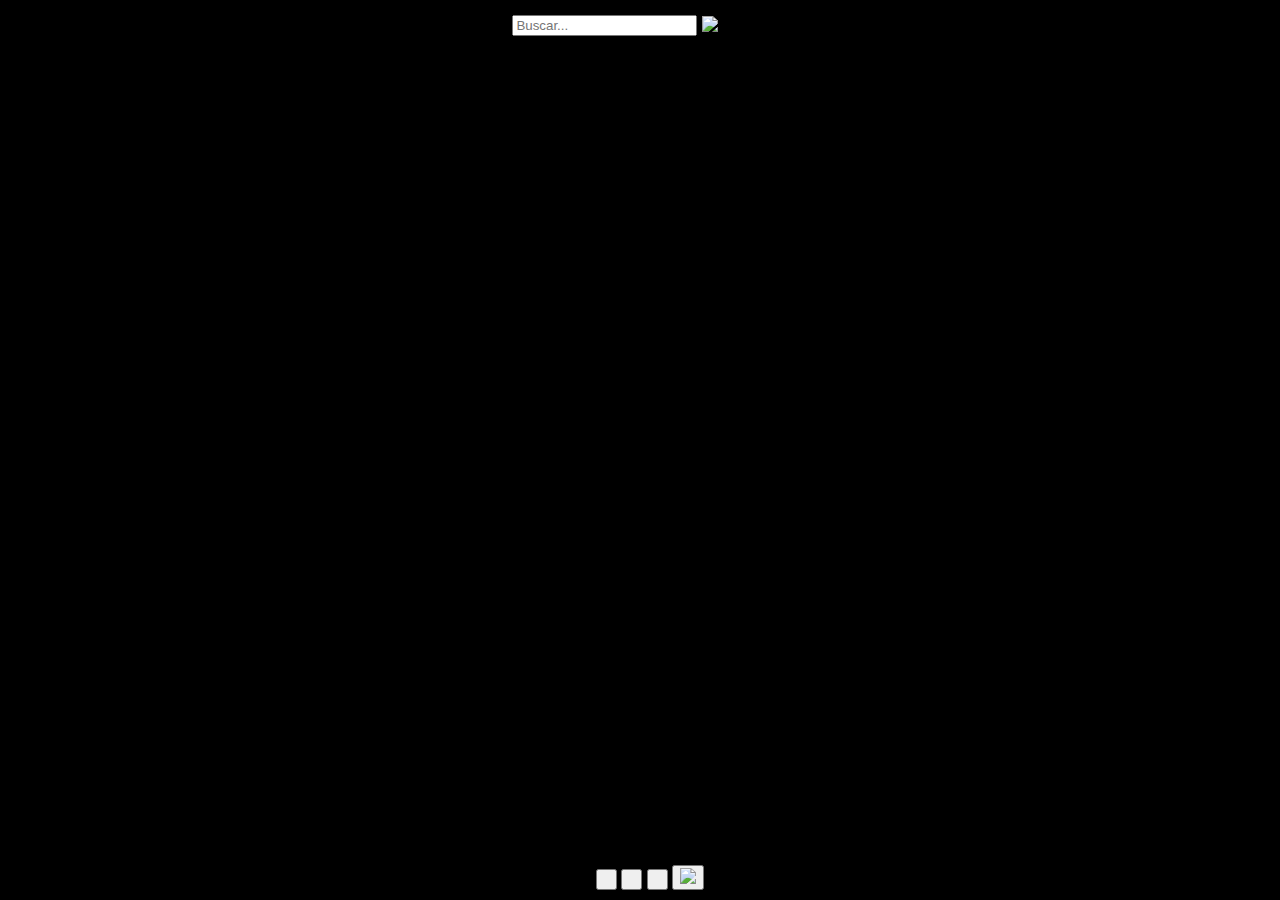
==== busca.html @ 0e252193 "thkjmsfrunm j t6dh" ====
<!DOCTYPE html>
<html lang="pt-br">
<head>
    <meta charset="UTF-8">
    <meta name="viewport" content="width=device-width, initial-scale=1.0">
    <title>Meu Site</title>
    <style>
        body {
            background-color:#000000;
            background-size: cover; 
            background-position: center; 
            height: 800px; 
            width: 100%;
            font-family: Arial, sans-serif;
            margin: 0;
            padding: 0;
        }
        header {
            background-color: #000000;
            color: #fff;
            padding: 5px;
            text-align: center;
        }
        nav {
            background-color: #000000;
            padding: 5px;
            text-align: center;
        }
        
        section {
            padding: 20px;
        }
        footer {
            background-color: #000000;
            color: #aa0000;
            text-align: center;
            padding: 10px;
            position: fixed;
            bottom: 0;
            width: 100%;
        }
        .mobile-bar {
            background-color: #333;
            position: fixed;
            bottom: 0;
            left: 0;
            width: 100%;
            padding: 10px 0;
            display: flex;
            justify-content: space-around;
            align-items: center;
            z-index: 9999;
        }
        .mobile-bar-item {
            color: #fff;
            text-decoration: none;
            padding: 10px 20px;
            border-radius: 5px;
            transition: background-color 0.3s ease;
        }
        .mobile-bar-item:hover {
            background-color: #555;
        }
    </style>
</head>
<body>
    <header>
        
    </header>
    <nav>
        <div id="divBusca">
        <input type="text" id="txtBusca" placeholder="Buscar..."/>
        <img src="https://img.myloview.com.br/quadros/icone-de-pesquisa-lupa-em-fundo-escuro-700-121180308.jpg" id="btnBusca" alt="Buscar" height="20" width="20"/>
        </div>
    </nav>
    <section>
        
    </section>
    <footer>
    <div class="conteiner">
        <button onclick="window.location.href='menu.html'"><img src="menu.png" height="5" width="5"></button>
        
        <button onclick="window.location.href='LUAM 2B/'"><img src="config.png" height="5" width="5"></button>
        
        <button onclick="window.location.href='LUAM 2B/'"><img src="favoritos.png" height="5" width="5"></button>
        
        <button onclick="window.location.href='LUAM 2B/'"><img src="busca.png" heightt="5" width="5"></button>
    </div>
    </footer>
</body>
</html>
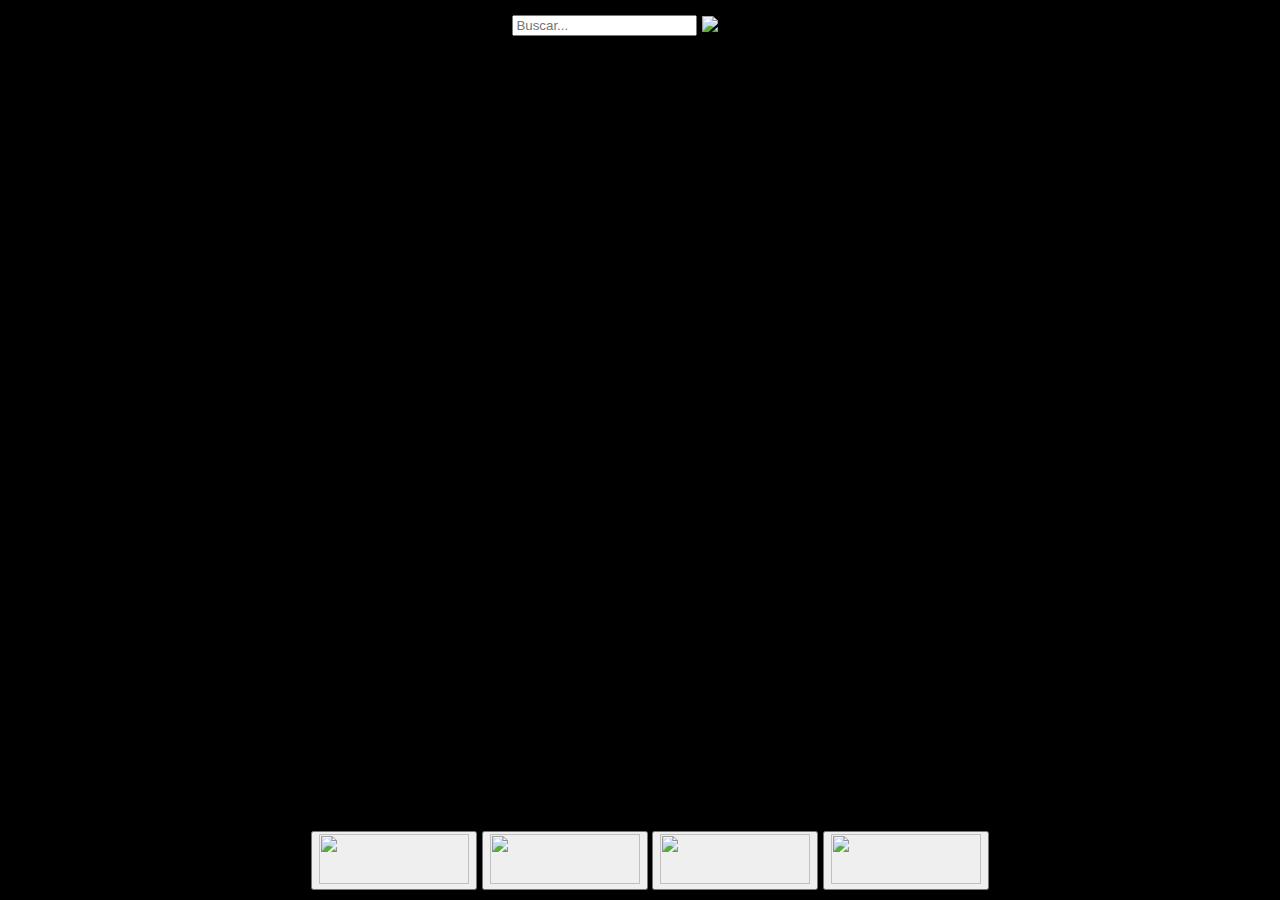
==== commit 6124a633: "iyo,.igl8ui0o.p" ====
--- a/busca.html
+++ b/busca.html
@@ -77,15 +77,15 @@
         
     </section>
     <footer>
-    <div class="conteiner">
-        <button onclick="window.location.href='menu.html'"><img src="menu.png" height="5" width="5"></button>
+        <div class="conteiner">
         
-        <button onclick="window.location.href='LUAM 2B/'"><img src="config.png" height="5" width="5"></button>
-        
-        <button onclick="window.location.href='LUAM 2B/'"><img src="favoritos.png" height="5" width="5"></button>
-        
-        <button onclick="window.location.href='LUAM 2B/'"><img src="busca.png" heightt="5" width="5"></button>
-    </div>
+            <div class="conteiner">
+                <div class="button"> 
+                   <button onclick="window.location.href='menu.html'"><img src="menu.jpg" height="50" width="150"></button> 
+                   <button onclick="window.location.href='confg.html'"><img src="confg.jpg" height="50" width="150"></button>
+                   <button onclick="window.location.href='busca.html'"><img src="busca.jpg" height="50" width="150"></button>
+                   <button onclick="window.location.href='historico.html'"><img src="historico.jpg" alt="" height="50" width="150"></button>
+                </div>
     </footer>
 </body>
 </html>
